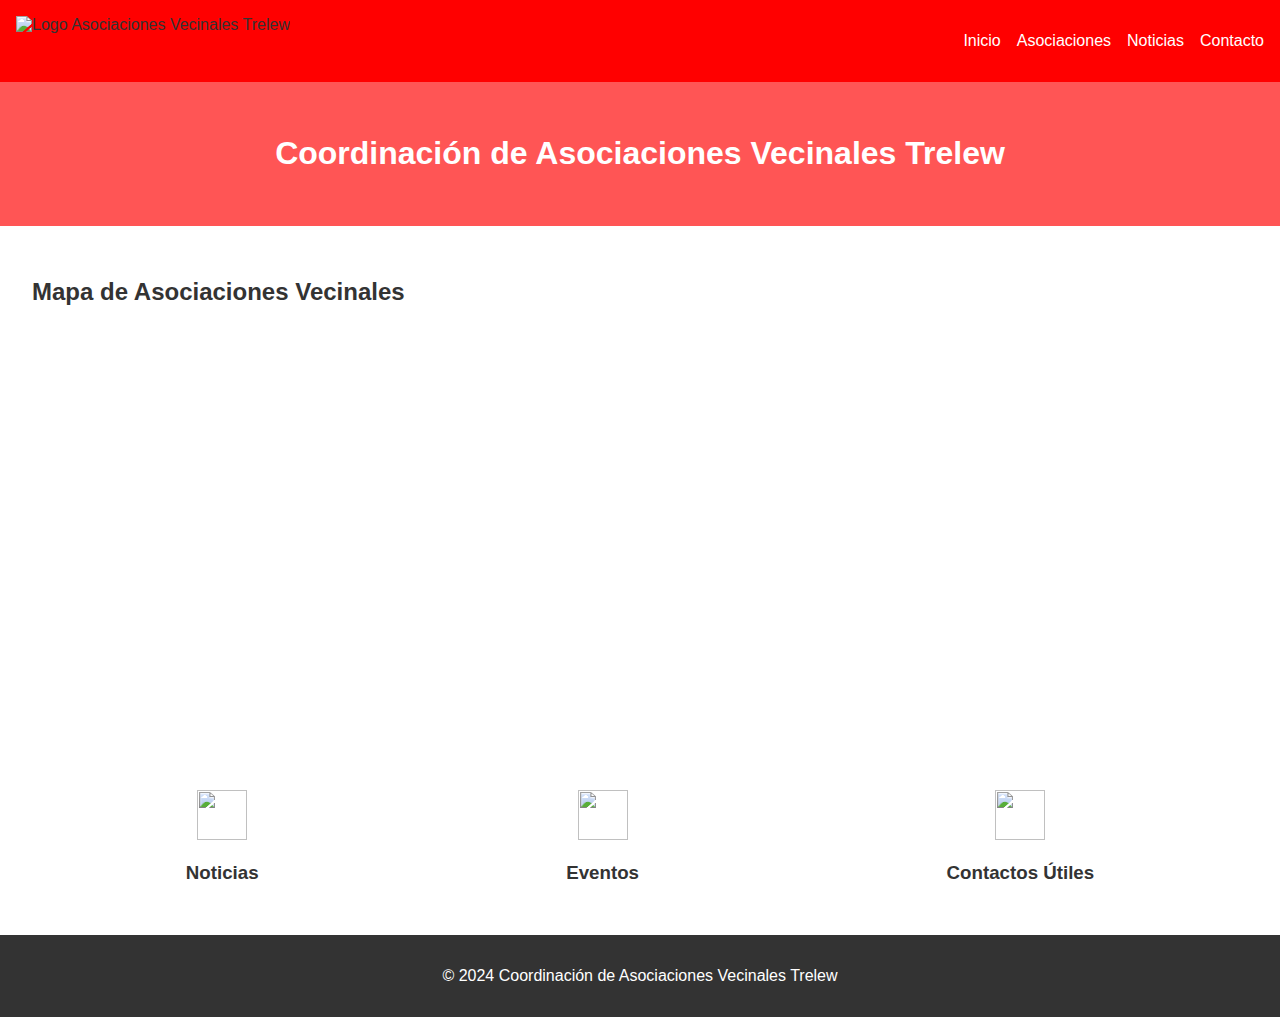
==== index.html @ fb0b36db "Cambio de nombres en archivos" ====
<!DOCTYPE html>
<html lang="es">
<head>
    <meta charset="UTF-8">
    <meta name="viewport" content="width=device-width, initial-scale=1.0">
    <title>Coordinación de Asociaciones Vecinales Trelew</title>
    <link rel="stylesheet" href="styles.css">
    <link rel="stylesheet" href="https://unpkg.com/leaflet@1.7.1/dist/leaflet.css"/>
    <script src="https://unpkg.com/leaflet@1.7.1/dist/leaflet.js"></script>
</head>
<body>
    <header>
        <img src="logo.png" alt="Logo Asociaciones Vecinales Trelew" class="logo">
        <nav>
            <ul>
                <li><a href="#">Inicio</a></li>
                <li><a href="#">Asociaciones</a></li>
                <li><a href="#">Noticias</a></li>
                <li><a href="#">Contacto</a></li>
            </ul>
        </nav>
    </header>
    
    <main>
        <section class="banner">
            <h1>Coordinación de Asociaciones Vecinales Trelew</h1>
        </section>
        
        <section class="mapa">
            <h2>Mapa de Asociaciones Vecinales</h2>
            <div id="map"></div>
        </section>
        
        <section class="enlaces">
            <div class="enlace">
                <img src="icon-noticias.png" alt="">
                <h3>Noticias</h3>
            </div>
            <div class="enlace">
                <img src="icon-calendario.png" alt="">
                <h3>Eventos</h3>
            </div>
            <div class="enlace">
                <img src="icon-telefono.png" alt="">
                <h3>Contactos Útiles</h3>
            </div>
        </section>
    </main>

    <footer>
        <p>&copy; 2024 Coordinación de Asociaciones Vecinales Trelew</p>
    </footer>

    <script src="./script.js"></script>
</body>
</html>
---- styles.css ----
body {
    font-family: Arial, sans-serif;
    margin: 0;
    padding: 0;
    color: #333;
}

header {
    background-color: #FF0000;
    padding: 1rem;
    display: flex;
    justify-content: space-between;
    align-items: center;
}

.logo {
    height: 50px;
}

nav ul {
    list-style-type: none;
    display: flex;
}

nav ul li {
    margin-left: 1rem;
}

nav ul li a {
    color: white;
    text-decoration: none;
}

.banner {
    background-color: #FF5555;
    color: white;
    text-align: center;
    padding: 2rem;
}

.mapa {
    padding: 2rem;
}

#map {
    height: 400px;
    width: 100%;
}

.enlaces {
    display: flex;
    justify-content: space-around;
    padding: 2rem;
}

.enlace {
    text-align: center;
}

.enlace img {
    width: 50px;
    height: 50px;
}

footer {
    background-color: #333;
    color: white;
    text-align: center;
    padding: 1rem;
}
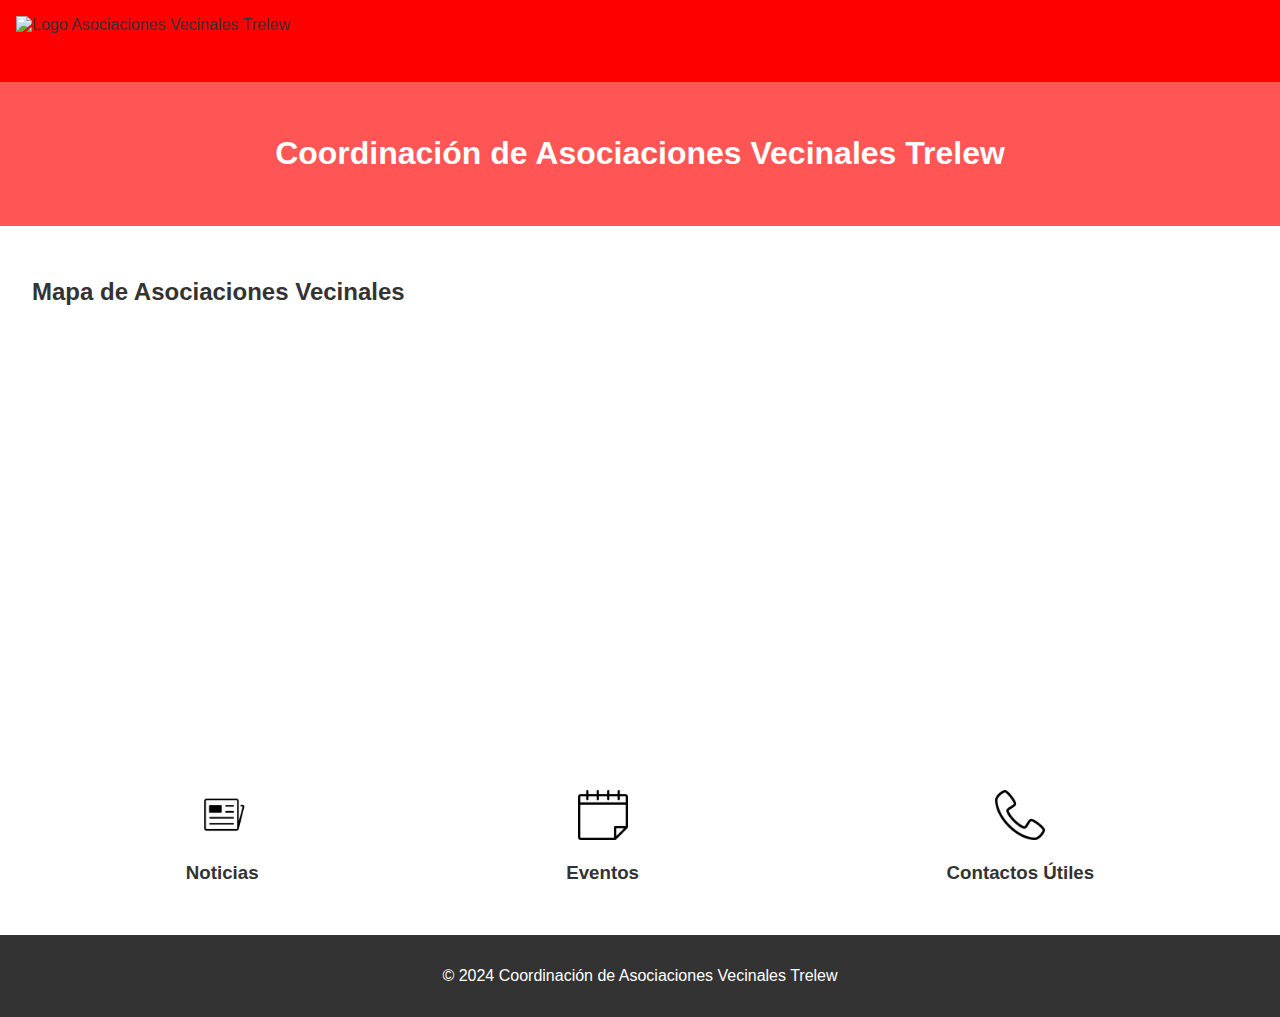
==== commit 7c2eca0b: "Algunas modificaciones, quitar ul" ====
--- a/index.html
+++ b/index.html
@@ -11,14 +11,6 @@
 <body>
     <header>
         <img src="logo.png" alt="Logo Asociaciones Vecinales Trelew" class="logo">
-        <nav>
-            <ul>
-                <li><a href="#">Inicio</a></li>
-                <li><a href="#">Asociaciones</a></li>
-                <li><a href="#">Noticias</a></li>
-                <li><a href="#">Contacto</a></li>
-            </ul>
-        </nav>
     </header>
     
     <main>
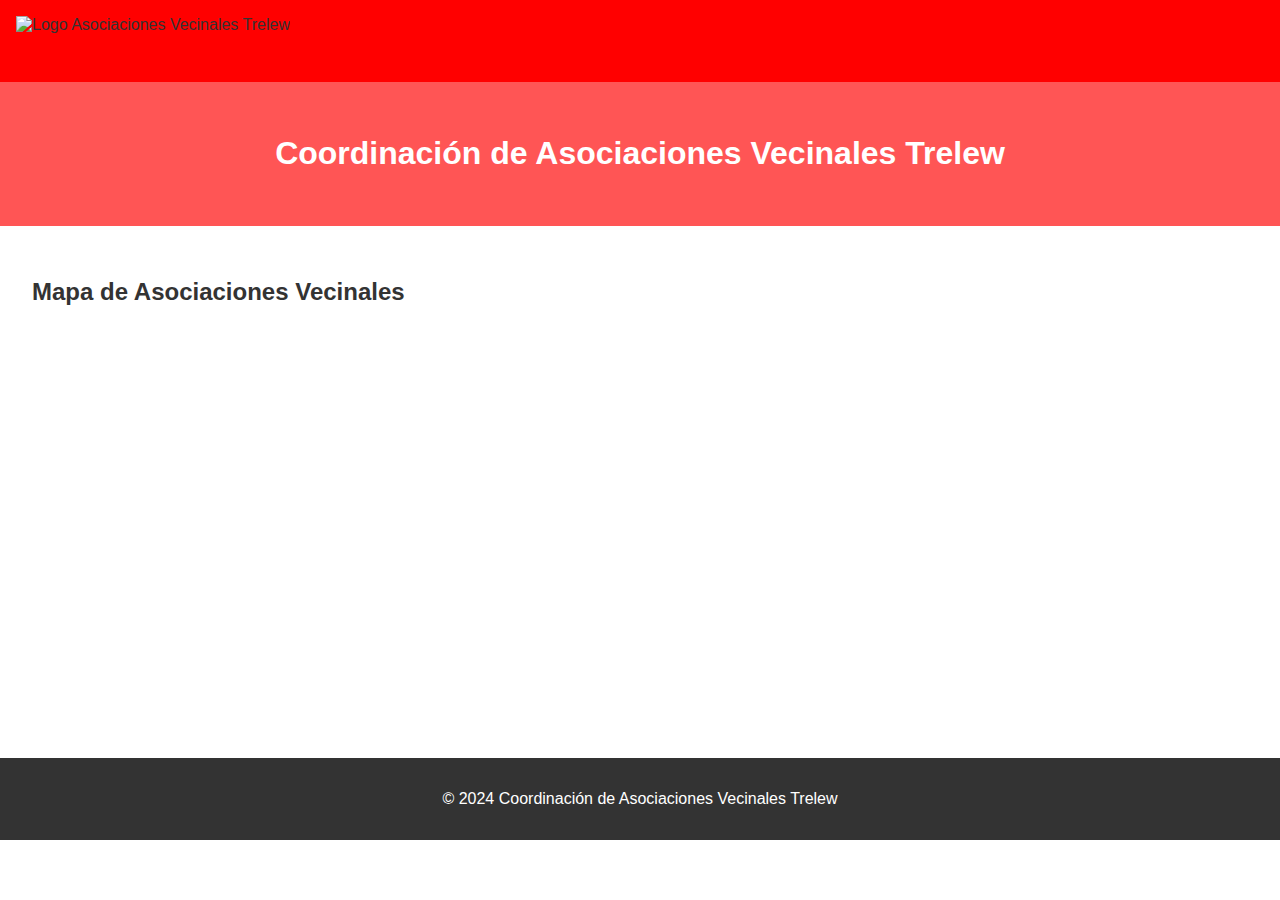
==== commit 87e1c4f3: "Enlaces quitados" ====
--- a/index.html
+++ b/index.html
@@ -23,20 +23,6 @@
             <div id="map"></div>
         </section>
         
-        <section class="enlaces">
-            <div class="enlace">
-                <img src="icon-noticias.png" alt="">
-                <h3>Noticias</h3>
-            </div>
-            <div class="enlace">
-                <img src="icon-calendario.png" alt="">
-                <h3>Eventos</h3>
-            </div>
-            <div class="enlace">
-                <img src="icon-telefono.png" alt="">
-                <h3>Contactos Útiles</h3>
-            </div>
-        </section>
     </main>
 
     <footer>
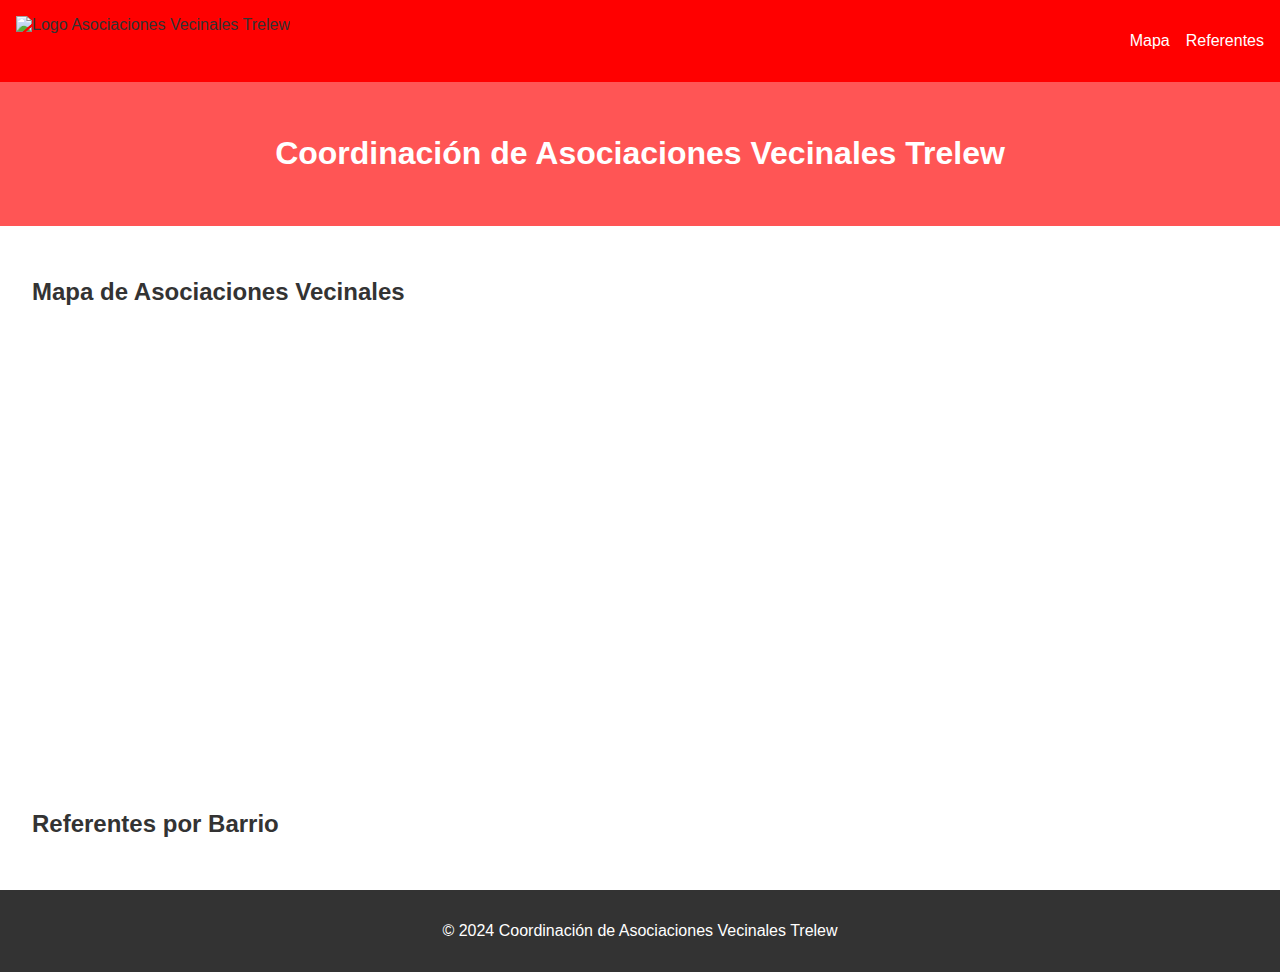
==== commit d4d712bb: "Referentes" ====
--- a/index.html
+++ b/index.html
@@ -11,6 +11,12 @@
 <body>
     <header>
         <img src="logo.png" alt="Logo Asociaciones Vecinales Trelew" class="logo">
+        <nav>
+            <ul>
+                <li><a href="#mapa">Mapa</a></li>
+                <li><a href="#referentes">Referentes</a></li>
+            </ul>
+        </nav>
     </header>
     
     <main>
@@ -18,11 +24,17 @@
             <h1>Coordinación de Asociaciones Vecinales Trelew</h1>
         </section>
         
-        <section class="mapa">
+        <section id="mapa" class="mapa">
             <h2>Mapa de Asociaciones Vecinales</h2>
             <div id="map"></div>
         </section>
         
+        <section id="referentes" class="referentes">
+            <h2>Referentes por Barrio</h2>
+            <div class="barrios-container">
+                <!-- Los barrios y referentes se cargarán dinámicamente aquí -->
+            </div>
+        </section>
     </main>
 
     <footer>
--- a/styles.css
+++ b/styles.css
@@ -38,7 +38,7 @@
     padding: 2rem;
 }
 
-.mapa {
+.mapa, .referentes {
     padding: 2rem;
 }
 
@@ -47,19 +47,44 @@
     width: 100%;
 }
 
-.enlaces {
+.barrios-container {
     display: flex;
-    justify-content: space-around;
-    padding: 2rem;
+    flex-wrap: wrap;
+    gap: 20px;
 }
 
-.enlace {
-    text-align: center;
+.barrio {
+    background-color: #f0f0f0;
+    border-radius: 8px;
+    padding: 15px;
+    width: calc(33.33% - 20px);
+    box-sizing: border-box;
 }
 
-.enlace img {
+.barrio h3 {
+    margin-top: 0;
+    color: #FF0000;
+}
+
+.referente {
+    display: flex;
+    align-items: center;
+    margin-bottom: 10px;
+}
+
+.referente img {
     width: 50px;
     height: 50px;
+    border-radius: 50%;
+    margin-right: 10px;
+}
+
+.referente-info {
+    flex-grow: 1;
+}
+
+.referente-info p {
+    margin: 0;
 }
 
 footer {
